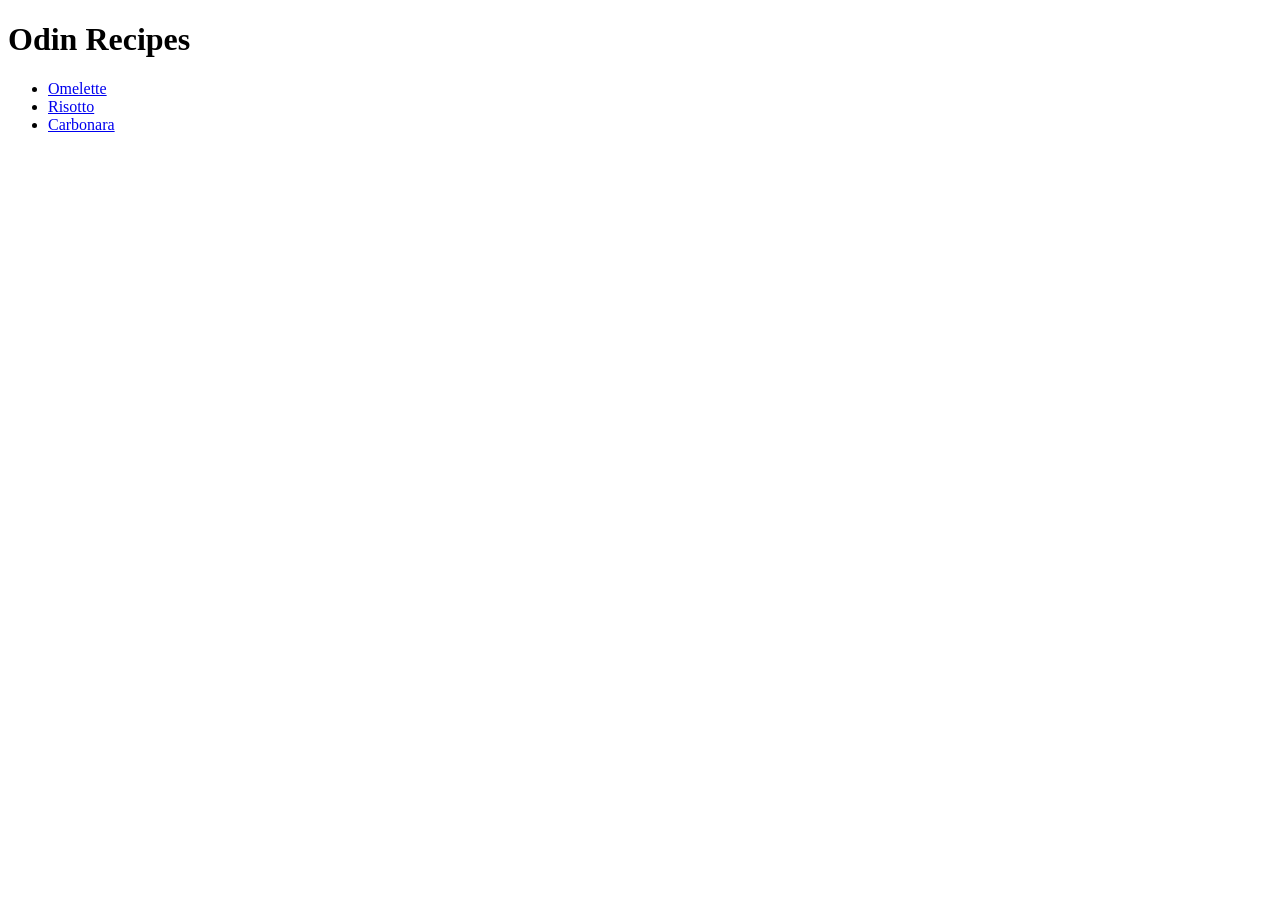
==== index.html @ e5a298f5 "Completed my first project of The Odin project using html links and images and other basic html tags" ====
<!DOCTYPE html>
<html lang="en">
<head>
    <meta charset="UTF-8">
    <meta name="viewport" content="width=device-width, initial-scale=1.0">
    <title>Odin Recipes Project</title>
</head>
<body>
    <h1>Odin Recipes</h1>
    <ul>
        <li><a href="./pages/omelette.html">Omelette</a></li>
        <li><a href="./pages/risotto.html">Risotto</a></li>
        <li><a href="./pages/carbonara.html">Carbonara</a></li>
    </ul>
    
</body>
</html>
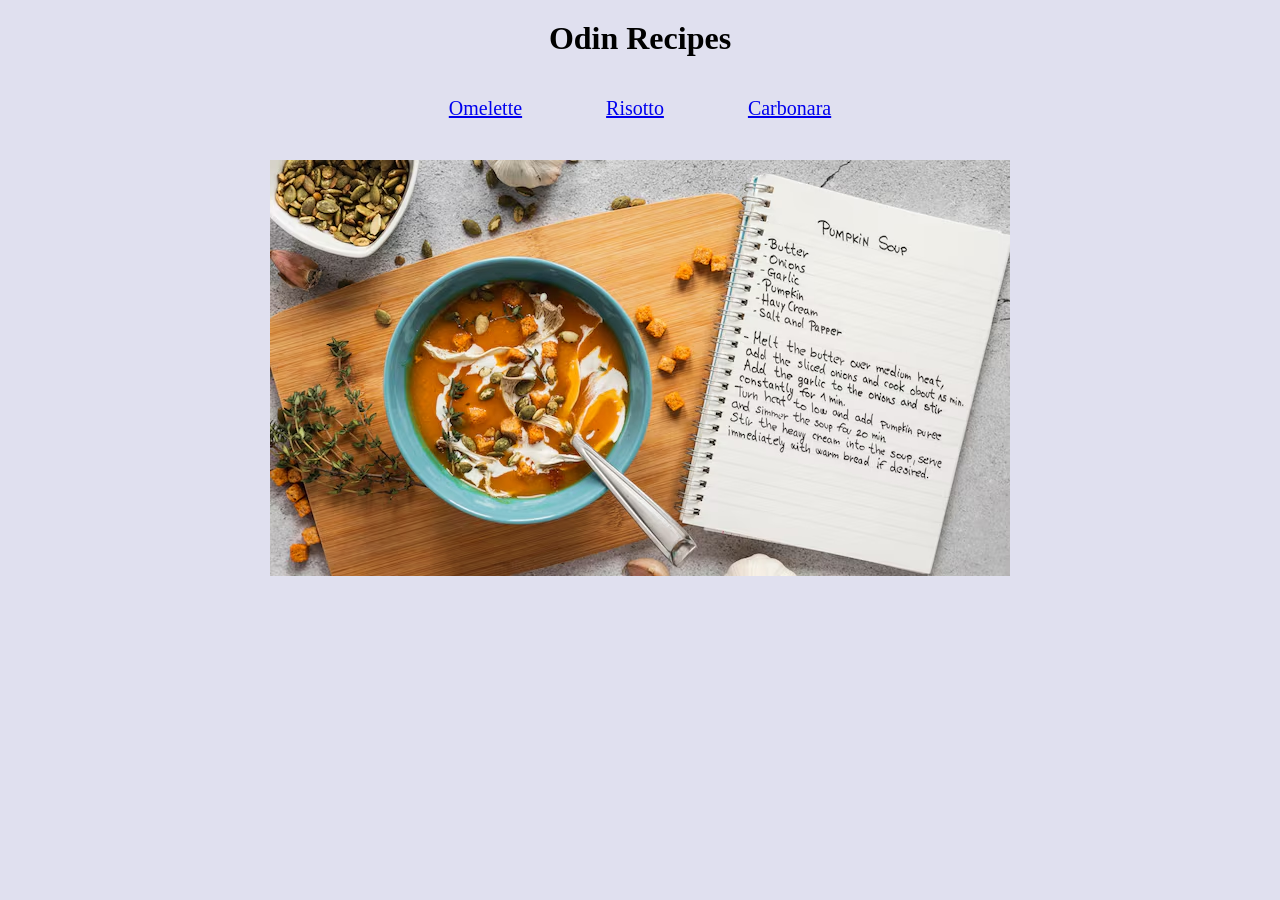
==== commit 6002ef8e: "added some css to odin recipe project" ====
--- a/index.html
+++ b/index.html
@@ -3,15 +3,17 @@
 <head>
     <meta charset="UTF-8">
     <meta name="viewport" content="width=device-width, initial-scale=1.0">
+    <link rel="stylesheet" href="./style.css">
     <title>Odin Recipes Project</title>
 </head>
 <body>
     <h1>Odin Recipes</h1>
-    <ul>
+    <ul class="home-page-list">
         <li><a href="./pages/omelette.html">Omelette</a></li>
         <li><a href="./pages/risotto.html">Risotto</a></li>
         <li><a href="./pages/carbonara.html">Carbonara</a></li>
     </ul>
+    <img src="./images/home-image.avif" alt="image of a food and a recipe book" class="homepage-img">
     
 </body>
 </html>
--- a/style.css
+++ b/style.css
@@ -0,0 +1,47 @@
+* {
+    margin: 0;
+    padding: 0;
+    box-sizing: border-box;
+}
+
+body {
+    background-color: rgb(224, 224, 239)
+}
+
+a {
+    font-size: 20px;
+    margin: 20px 0;
+}
+h1 {
+    text-align: center;
+    padding: 20px;
+}
+
+.home-page-list, ul, li, h2 {
+    text-align: center;
+    padding: 20px;
+}
+
+li {
+    padding: 10px;
+    list-style: none;
+    width: 500px;
+    display: block; 
+    margin: 0 auto;
+}
+
+.home-page-list li {
+    display: inline;
+    font-size: 20px;
+    margin: 0 30px;
+
+}
+
+img {
+    margin: 20px auto;
+    display: block;
+}
+
+p {
+    text-align: center;
+}
